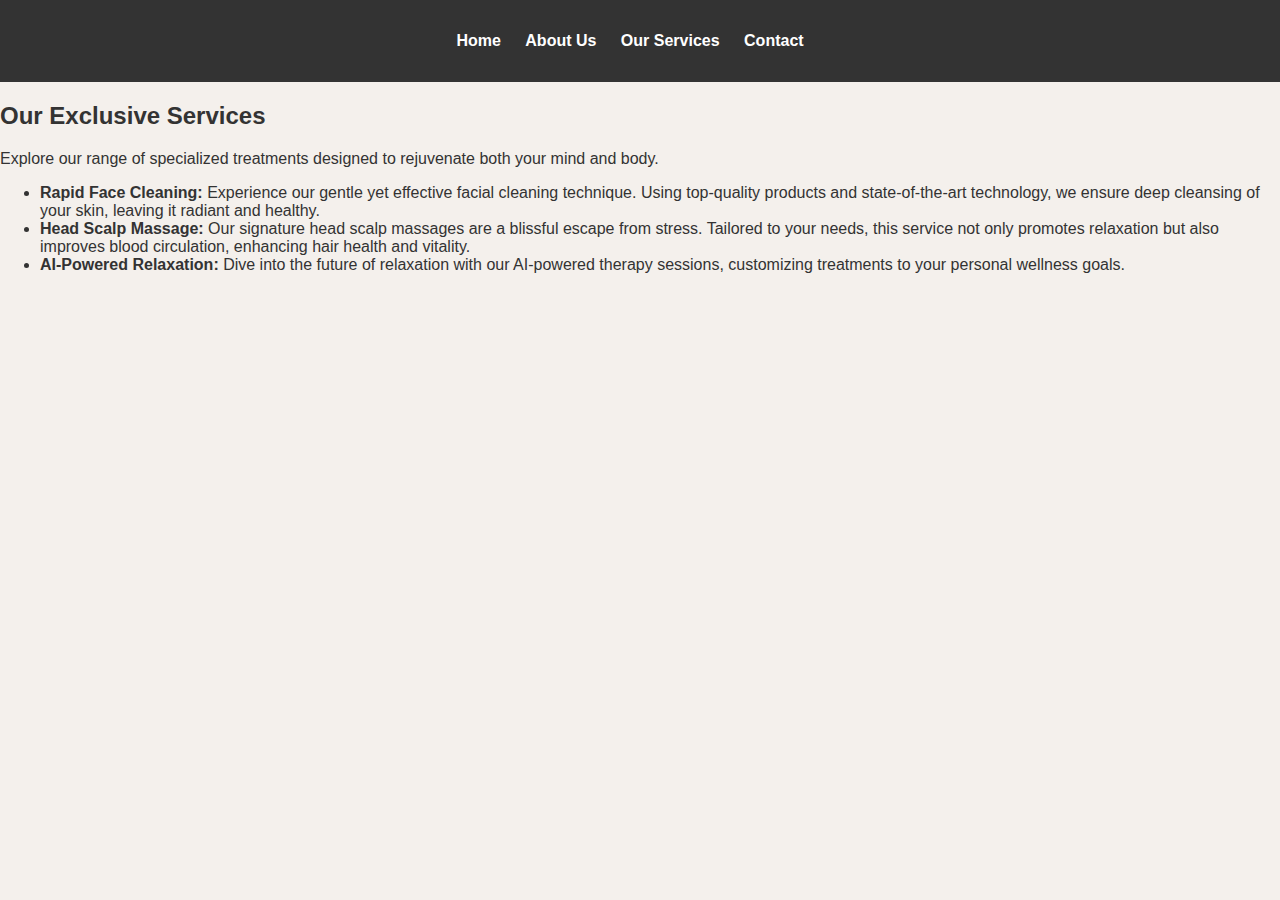
==== services.html @ e29e9615 "Create services.html" ====
<!DOCTYPE html>
<html lang="en">
<head>
    <meta charset="UTF-8">
    <meta name="viewport" content="width=device-width, initial-scale=1.0">
    <link rel="stylesheet" href="styles.css">
    <title>Our Services - HeadSpa</title>
</head>
<body>
    <header>
        <nav>
            <ul>
                <li><a href="index.html">Home</a></li>
                <li><a href="about.html">About Us</a></li>
                <li><a href="services.html">Our Services</a></li>
                <li><a href="contact.html">Contact</a></li>
            </ul>
        </nav>
    </header>

    <section id="services">
        <h2>Our Exclusive Services</h2>
        <p>Explore our range of specialized treatments designed to rejuvenate both your mind and body.</p>
        <ul>
            <li><strong>Rapid Face Cleaning:</strong> Experience our gentle yet effective facial cleaning technique. Using top-quality products and state-of-the-art technology, we ensure deep cleansing of your skin, leaving it radiant and healthy.</li>
            <li><strong>Head Scalp Massage:</strong> Our signature head scalp massages are a blissful escape from stress. Tailored to your needs, this service not only promotes relaxation but also improves blood circulation, enhancing hair health and vitality.</li>
            <li><strong>AI-Powered Relaxation:</strong> Dive into the future of relaxation with our AI-powered therapy sessions, customizing treatments to your personal wellness goals.</li>
        </ul>
    </section>

    <footer
---- styles.css ----
body {
    font-family: 'Arial', sans-serif;
    margin: 0;
    padding: 0;
    background-color: #f4f0ec; /* Classic and elegant background color */
    color: #333; /* Dark grey text for elegance and readability */
}

header {
    background-color: #333; /* Classic, muted tone for header */
    color: white;
    text-align: center;
    padding: 1em 0;
}

nav ul {
    list-style: none;
    padding: 0;
}

nav ul li {
    display: inline;
    margin-right: 20px;
}

nav ul li a {
    color: white;
    text-decoration: none;
    font-weight: bold;
}

main {
    margin: 2em 5%;
    text-align: center;
}

footer {
    background-color: #7a6f64;
    color: white;
    text-align: center;
    padding: 1em 0;
    position: fixed;
    bottom: 0;
    width: 100%;
}

/* Add more styling and responsive design as needed */
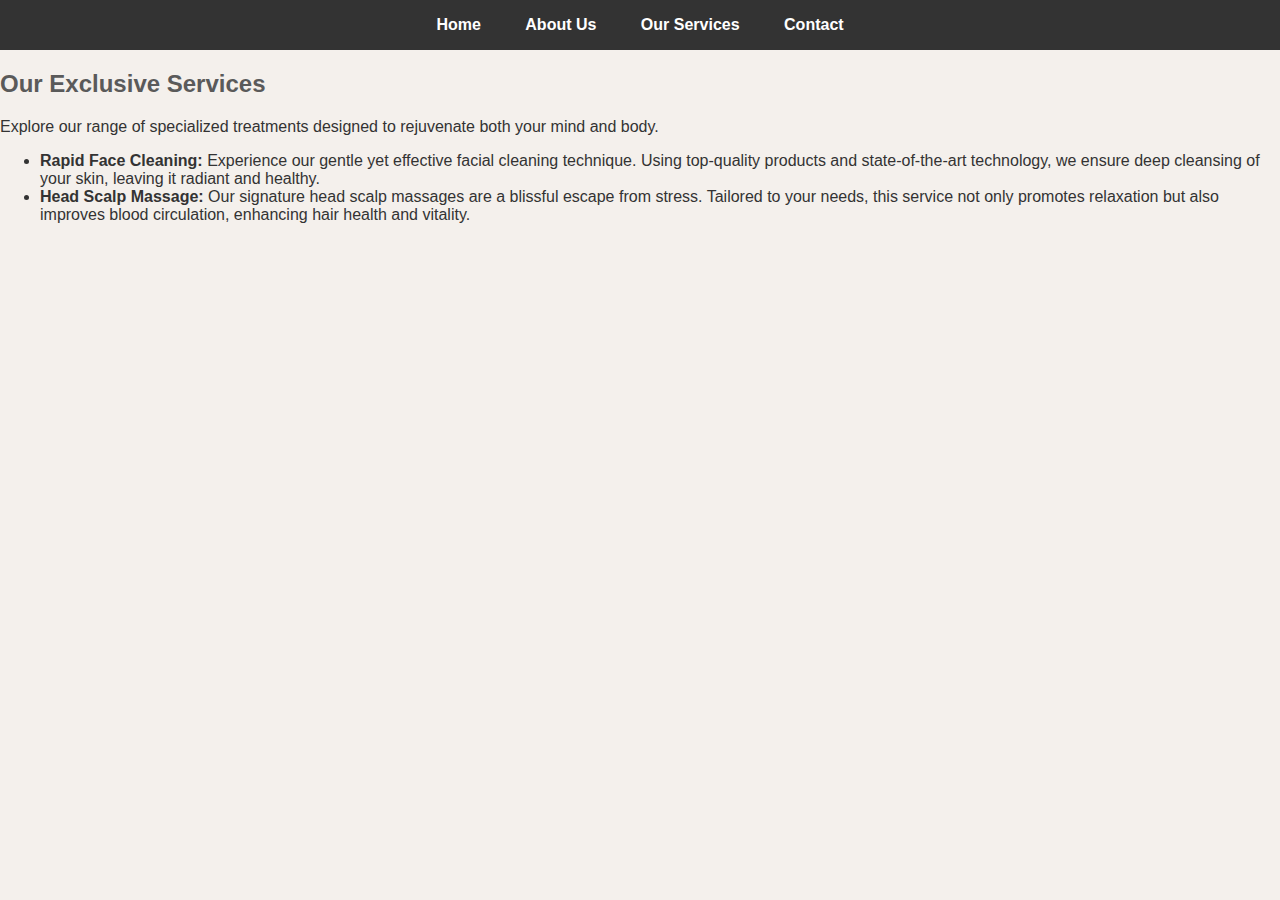
==== commit 9f5bcdc8: "Update services.html" ====
--- a/services.html
+++ b/services.html
@@ -24,7 +24,6 @@
         <ul>
             <li><strong>Rapid Face Cleaning:</strong> Experience our gentle yet effective facial cleaning technique. Using top-quality products and state-of-the-art technology, we ensure deep cleansing of your skin, leaving it radiant and healthy.</li>
             <li><strong>Head Scalp Massage:</strong> Our signature head scalp massages are a blissful escape from stress. Tailored to your needs, this service not only promotes relaxation but also improves blood circulation, enhancing hair health and vitality.</li>
-            <li><strong>AI-Powered Relaxation:</strong> Dive into the future of relaxation with our AI-powered therapy sessions, customizing treatments to your personal wellness goals.</li>
         </ul>
     </section>
 
--- a/styles.css
+++ b/styles.css
@@ -13,14 +13,21 @@
     padding: 1em 0;
 }
 
+nav {
+    display: block;
+    text-align: center;
+}
+
 nav ul {
     list-style: none;
     padding: 0;
+    margin: 0;
+    display: inline-block; /* Center the navigation menu */
 }
 
 nav ul li {
     display: inline;
-    margin-right: 20px;
+    margin: 0 20px;
 }
 
 nav ul li a {
@@ -34,8 +41,16 @@
     text-align: center;
 }
 
+h1, h2 {
+    color: #5a5a5a; /* Slightly lighter grey for headers */
+}
+
+section {
+    margin-bottom: 2em;
+}
+
 footer {
-    background-color: #7a6f64;
+    background-color: #333; /* Matching the header */
     color: white;
     text-align: center;
     padding: 1em 0;
@@ -44,4 +59,47 @@
     width: 100%;
 }
 
-/* Add more styling and responsive design as needed */
+/* Responsive design for smaller screens */
+@media (max-width: 600px) {
+    nav ul {
+        display: block;
+    }
+
+    nav ul li {
+        display: block;
+        text-align: center;
+        margin: 0.5em 0;
+    }
+}
+
+/* Additional styling for form elements in contact.html */
+input[type="text"], input[type="email"], textarea {
+    width: 100%;
+    padding: 8px;
+    margin: 10px 0;
+    display: inline-block;
+    border: 1px solid #ccc;
+    border-radius: 4px;
+    box-sizing: border-box;
+}
+
+input[type="submit"] {
+    width: 100%;
+    background-color: #4CAF50; /* Green background for submit button */
+    color: white;
+    padding: 14px 20px;
+    margin: 8px 0;
+    border: none;
+    border-radius: 4px;
+    cursor: pointer;
+}
+
+input[type="submit"]:hover {
+    background-color: #45a049;
+}
+
+/* Styling for images, if needed */
+img {
+    max-width: 100%;
+    height: auto;
+}
